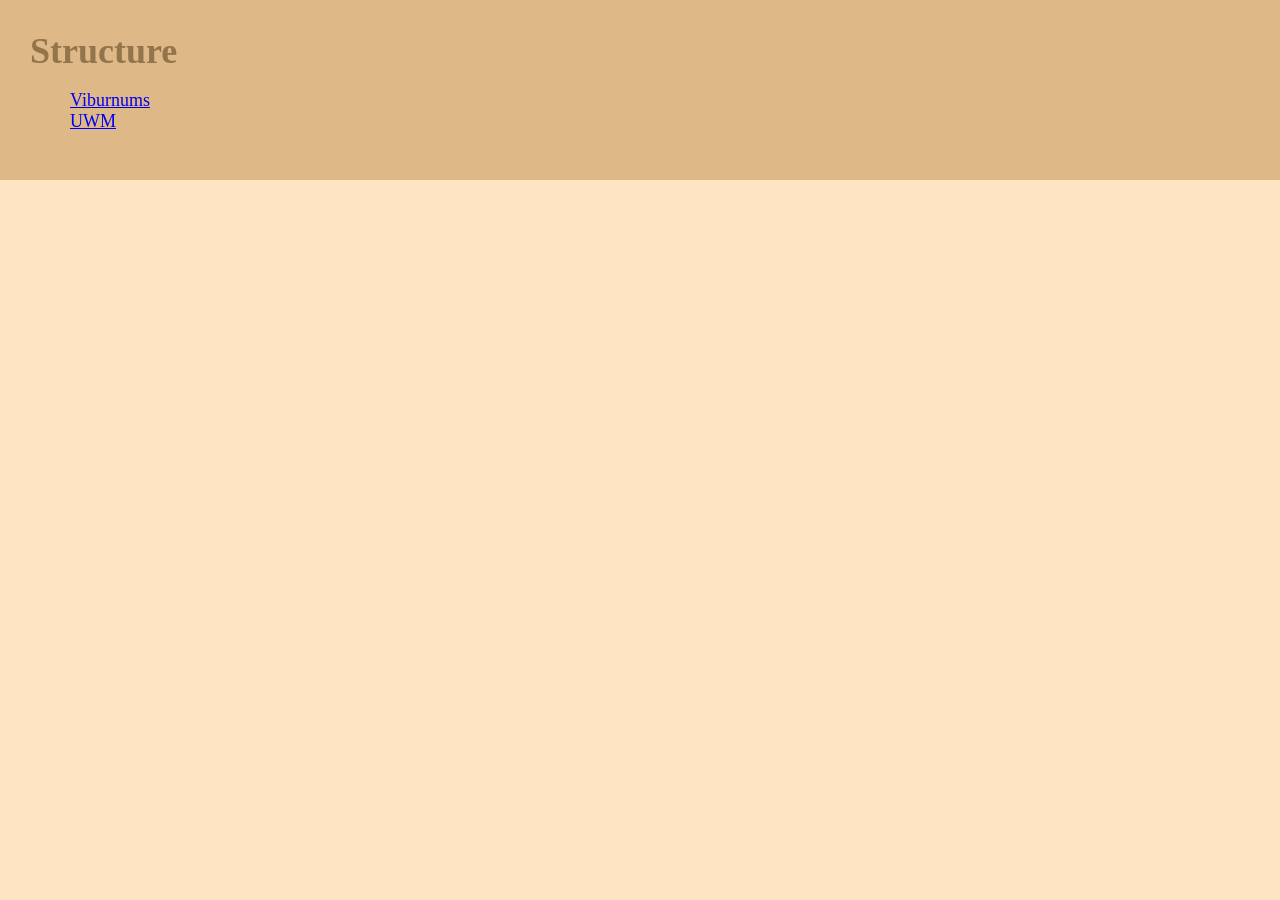
==== index.html @ 7e7c57e9 "Created Index & sub pages" ====
<!DOCTYPE html>
<html lang="en">
    <head>
        <meta charset="utf-8">
        <title>Structure</title>
        <link rel="stylesheet" href="styles.css">
    </head>

    <body>
        <header class="site-header">
            <h1 class="page-name">Structure</h1>

            <ul class="un-bullet">
                <li>
                    <a href="viburnum.html">Viburnums</a>
                </li>

                <li>
                    <a href="uwm.html">UWM</a>
                </li>
            </ul>
        </header>

    </body>

</html>
---- styles.css ----
html {
    background-color: bisque;
}

body {
    margin: 0;
}

.site-header {
    background-color: burlywood;
    padding: 30px;
    
    color: rgb(148, 116, 74);
    font-size: large;
}

.page-name {
    margin: 0;
}

.un-bullet {
    list-style: none;
}
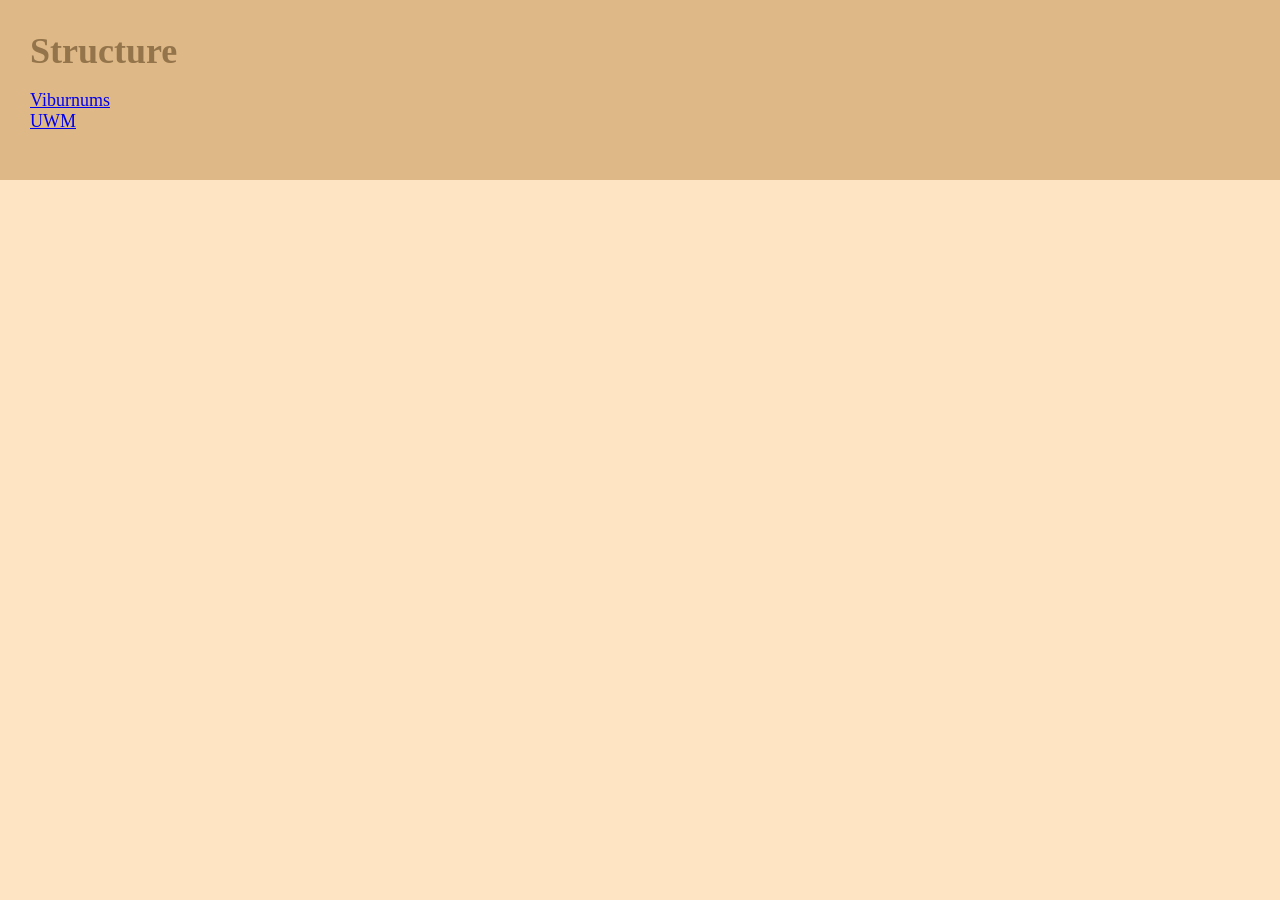
==== commit 9bdee7c4: "create viburnums page" ====
--- a/index.html
+++ b/index.html
@@ -10,7 +10,7 @@
         <header class="site-header">
             <h1 class="page-name">Structure</h1>
 
-            <ul class="un-bullet">
+            <ul class="nav">
                 <li>
                     <a href="viburnum.html">Viburnums</a>
                 </li>
--- a/styles.css
+++ b/styles.css
@@ -9,7 +9,8 @@
 .site-header {
     background-color: burlywood;
     padding: 30px;
-    
+    margin-bottom: 20px;
+
     color: rgb(148, 116, 74);
     font-size: large;
 }
@@ -18,6 +19,30 @@
     margin: 0;
 }
 
-.un-bullet {
+.nav {
     list-style: none;
+    margin-left: -40px;
 }
+
+.nav-links {
+    color: rgb(141, 90, 27);
+}
+
+.main-content {
+    background-color: rgb(218, 175, 161);
+    padding: 30px;
+    margin-bottom: 20px;
+
+    color: rgb(141, 87, 71);
+}
+
+.site-footer {
+    background-color: rgb(169, 210, 220);
+    padding: 30px;
+
+    color: rgb(66, 119, 132);
+}
+
+.callout {
+    font-weight: 800;
+}
